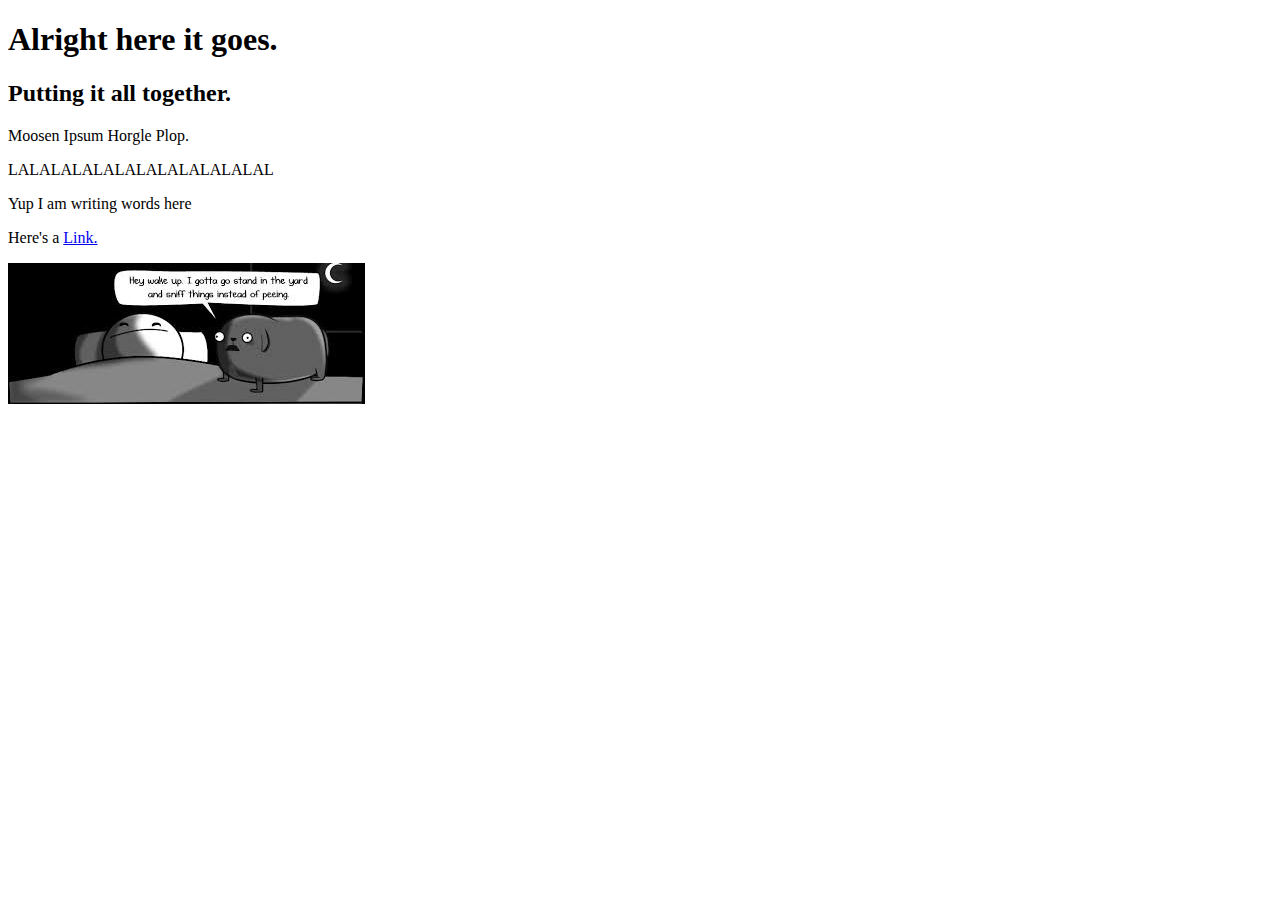
==== index.html @ 1bd6fd9c "change name of practice.html" ====
<!DOCTYPE html>
<html>

  <head>
    <link href="css/style.css" rel="stylesheet" type="text/css" media="all">
    <title> Tying it all together!</title>
  </head>

  <body>
    <h1>Alright here it goes.</h1>
    <h2>Putting it all together.</h2>

    <p>Moosen Ipsum Horgle Plop.</p>
    <p>LALALALALALALALALALALALAL</p>
    <p>Yup I am writing words here</p>
    <p>Here's a <a href="thing2.html">Link.</a></p>

    <img src="IMG/Dog.jpeg">
  </body>
</html>
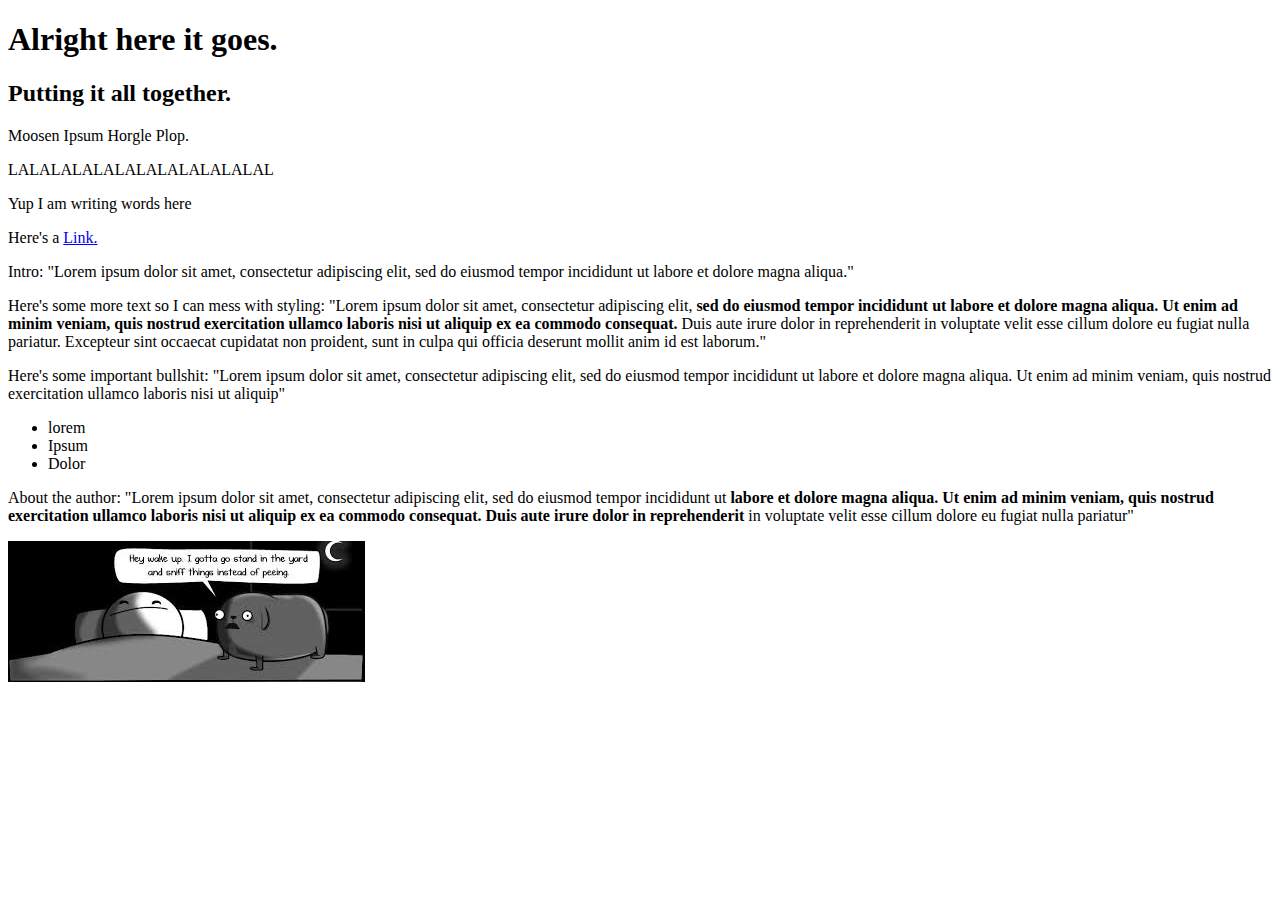
==== commit 5a139e93: "style page with classes" ====
--- a/index.html
+++ b/index.html
@@ -15,6 +15,22 @@
     <p>Yup I am writing words here</p>
     <p>Here's a <a href="thing2.html">Link.</a></p>
 
+    <p class="intro">Intro: "Lorem ipsum dolor sit amet, consectetur adipiscing elit, sed do eiusmod tempor incididunt ut labore et dolore magna aliqua."</p>
+
+    <p>Here's some more text so I can mess with styling: "Lorem ipsum dolor sit amet, consectetur adipiscing elit, <strong class= "nope">sed do eiusmod tempor incididunt ut labore et dolore magna aliqua. Ut enim ad minim veniam, quis nostrud exercitation ullamco laboris nisi ut aliquip ex ea commodo consequat.</strong> Duis aute irure dolor in reprehenderit in voluptate velit esse cillum dolore eu fugiat nulla pariatur. Excepteur sint occaecat cupidatat non proident, sunt in culpa qui officia deserunt mollit anim id est laborum."</p>
+
+    <p class="important">Here's some important bullshit: "Lorem ipsum dolor sit amet, consectetur adipiscing elit, sed do eiusmod tempor incididunt ut labore et dolore magna aliqua. Ut enim ad minim veniam, quis nostrud exercitation ullamco laboris nisi ut aliquip"</p>
+
+    <ul>
+     <li>lorem</li>
+     <li>Ipsum</li> 
+     <li>Dolor</li>
+    </ul>
+
+    <p> About the author: "Lorem ipsum dolor sit amet, consectetur adipiscing elit, sed do eiusmod tempor incididunt ut <strong class= "author">labore et dolore magna aliqua. Ut enim ad minim veniam, quis nostrud exercitation ullamco laboris nisi ut aliquip ex ea commodo consequat. Duis aute irure dolor in reprehenderit</strong> in voluptate velit esse cillum dolore eu fugiat nulla pariatur" </p>
+
+
+
     <img src="IMG/Dog.jpeg">
   </body>
 </html>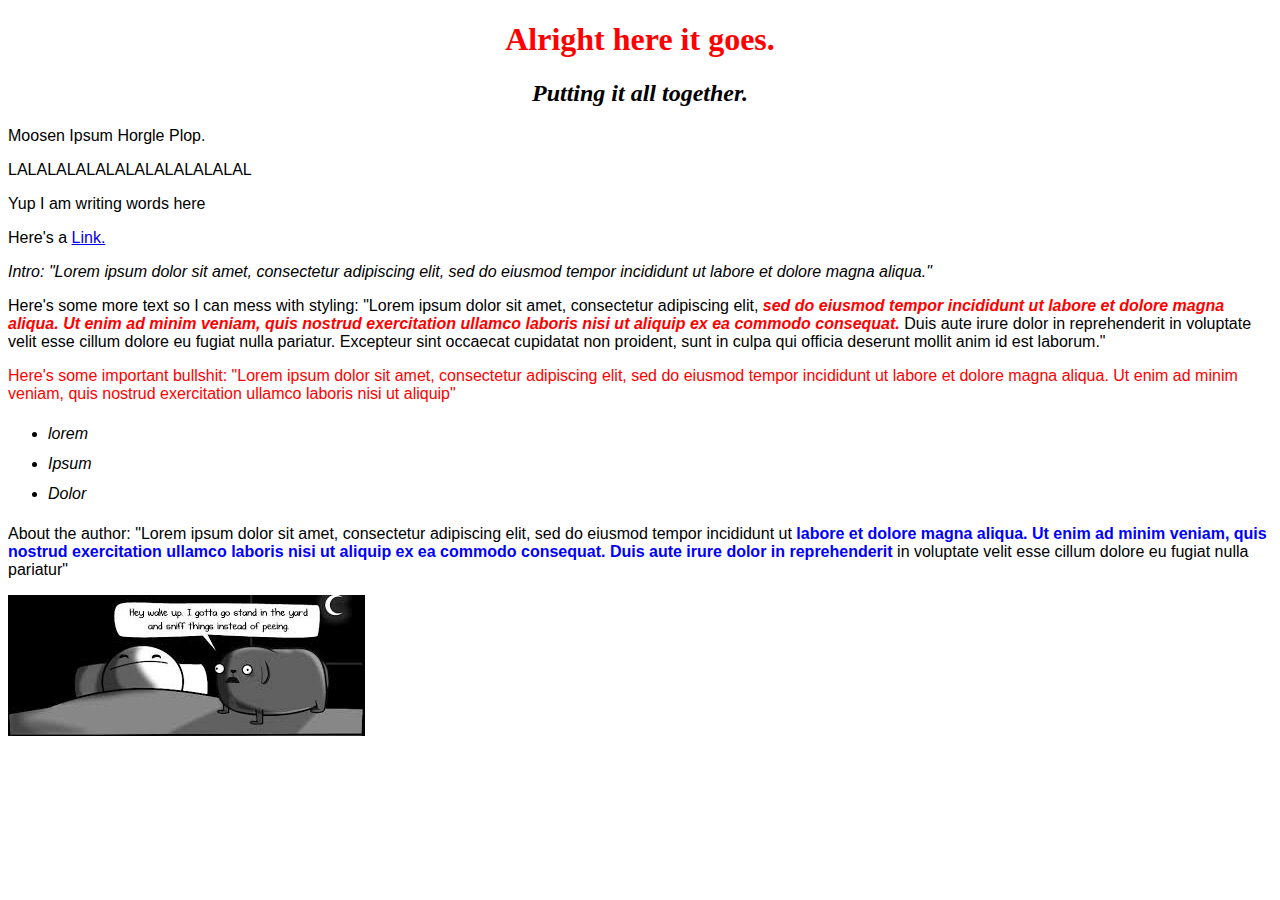
==== commit 6b62bd93: "capitalize CSS" ====
--- a/index.html
+++ b/index.html
@@ -2,7 +2,7 @@
 <html>
 
   <head>
-    <link href="css/style.css" rel="stylesheet" type="text/css" media="all">
+    <link href="CSS/style.css" rel="stylesheet" type="text/css" media="all">
     <title> Tying it all together!</title>
   </head>
 
--- a/CSS/style.css
+++ b/CSS/style.css
@@ -0,0 +1,38 @@
+h1 {
+  color: red;
+  text-align: center;
+}
+
+h2 {
+  font-style: italic;
+  text-align: center;
+}
+
+p {
+  font-family: sans-serif;
+}
+
+ul {
+  width: 50%;
+  line-height: 30px;
+  font-family: sans-serif;
+  font-style: italic;
+}
+
+.important {
+  color: red;
+}
+
+.intro {
+  width: 75%;
+  font-style: italic;
+}
+
+.author {
+  color: blue;
+}
+
+.nope {
+  color: red;
+  font-style: italic;
+}